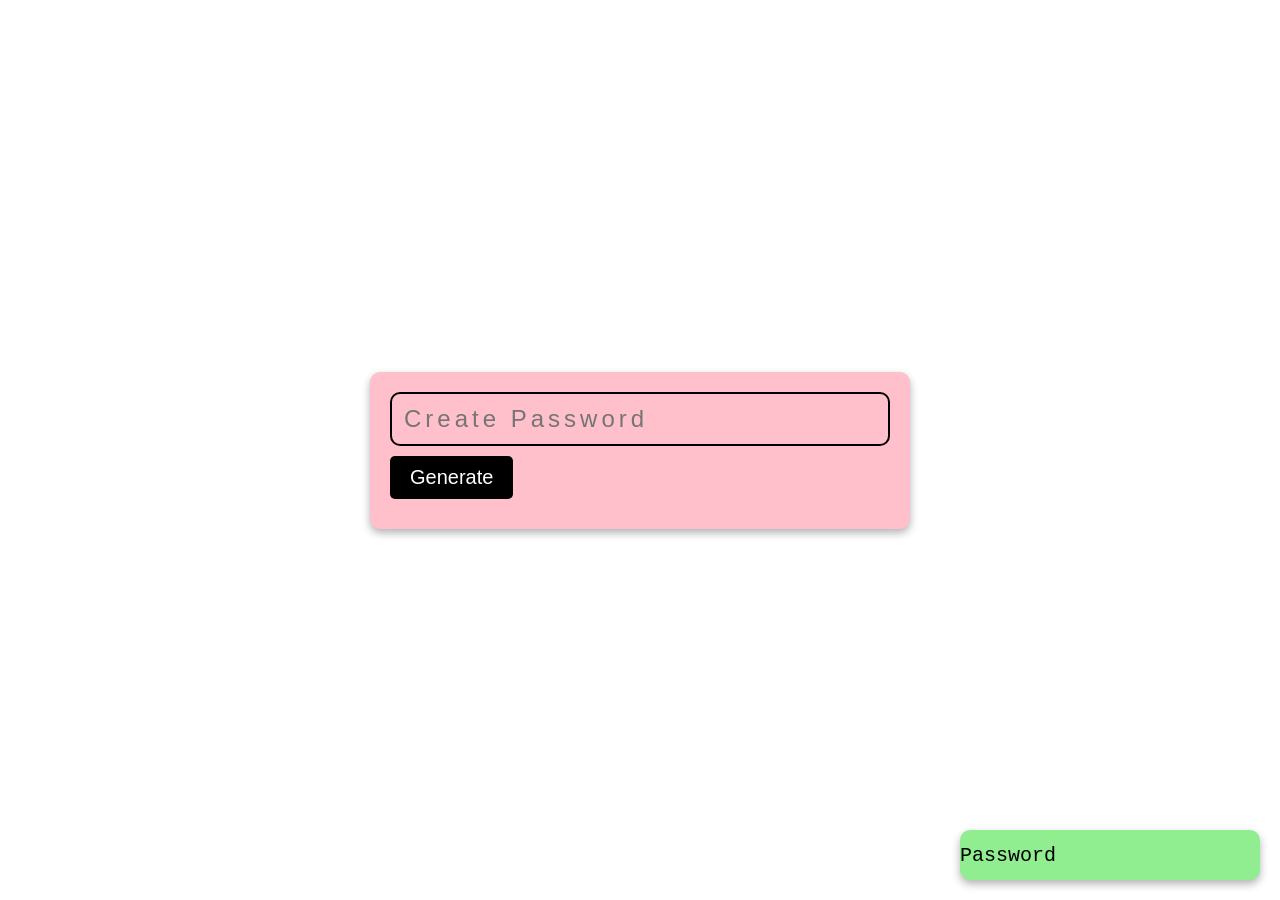
==== Random Password Generator/index.html @ c519b3a5 "commit" ====
<!DOCTYPE html>
<html lang="en">

<head>
    <html charset="UTF-8">
    <meta name="viewport" content="width=device-width, initial-scale=1.0">
    <title>Document</title>
    <link rel="stylesheet" href="style.css">
</head>

<body>
    <div class="pass-con">

        <div class="input-con">
            <input type="text" class="input" id="input" placeholder="Create Password" readonly/>
            <i class="fa-solid fa-copy"></i>
        </div>
        <button class="btn">Generate</button>
    </div>
    <div class="alert-con" acti> Password</div>
</body>

</html>
---- Random Password Generator/style.css ----
body {
    display: flex;
    justify-content: center;
    height: 100vh;
    align-items: center;
    margin: 0;
    font-family: 'Courier New', Courier, monospace;
}

.pass-con {
    background-color: pink;
    width: 500px;
    padding: 20px;
    border-radius: 10px;
    box-shadow: 0 4px 8px rgba(0, 0, 0, .3);
    margin: 10px;
}

.input-con {
    border: 2px solid black;
    padding: 10px;
    border-radius: 10px;
    display: flex;
    justify-content: space-between;
    align-items: center;
}

.input {
    border: none;
    background-color: transparent;
    outline: none;
    font-size: 24px;
    letter-spacing: 4px;
}

.btn {
    background: black;
    color: white;
    border: none;
    padding: 10px 20px;
    border-radius: 5px;
    margin: 10px 0;
    font-size: 20px;
    cursor: pointer;
}

.btn:hover {
    background-color: green;
}

.btn:active {
    transform: scale(0.95);
}

.alert-con {
    position: fixed;
    width: 300px;
    height: 50px;
    background-color: lightgreen;
    right: 20px;
    bottom: 20px;
    border-radius: 10px;
    box-shadow: 0 4px 8px rgba(0, 0, 0, .3);
    display: flex;
    align-items: center;
    font-size: 20px;
}

.active.alert-con {
    right: -300px;
}
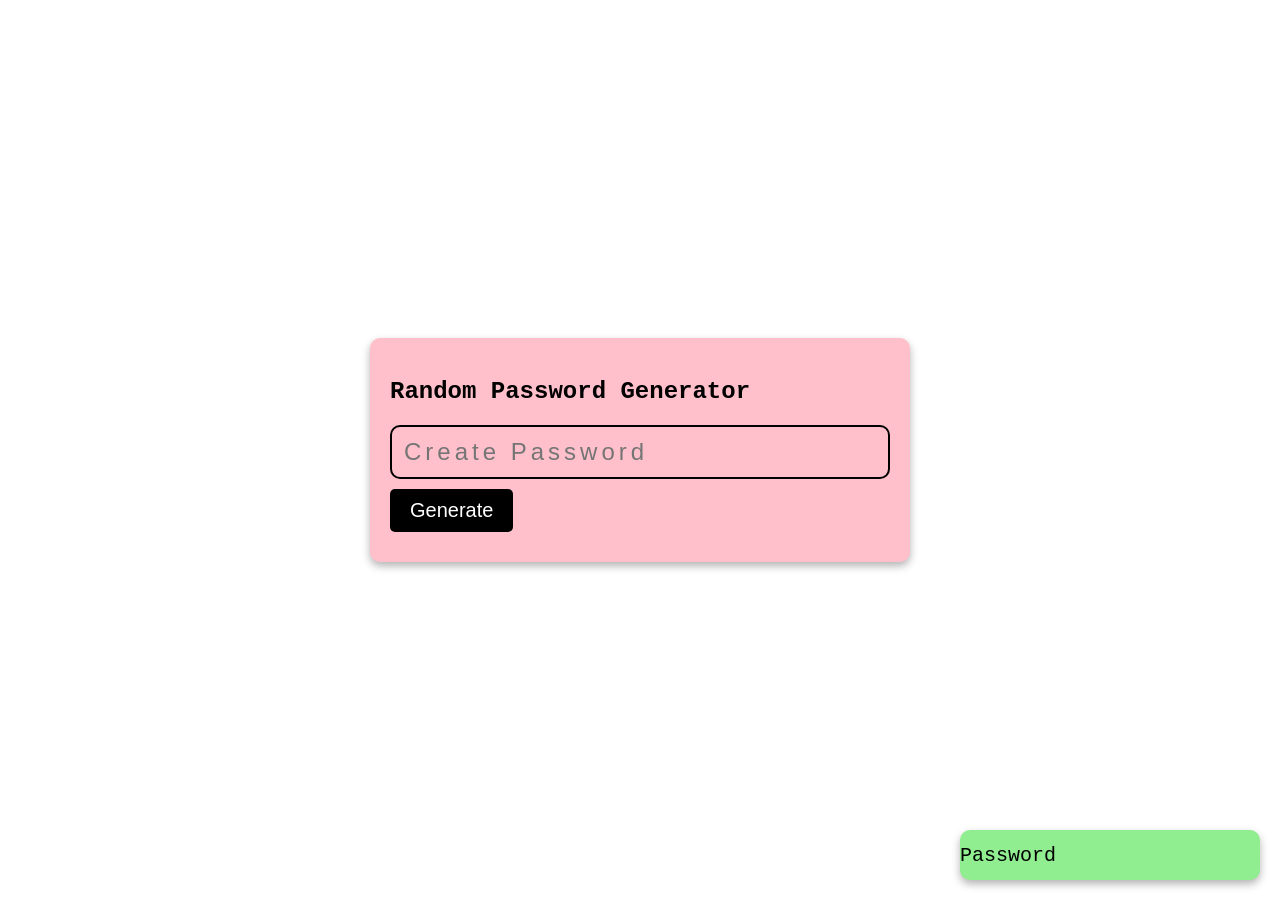
==== commit fd731e4d: "commit" ====
--- a/Random Password Generator/index.html
+++ b/Random Password Generator/index.html
@@ -10,7 +10,7 @@
 
 <body>
     <div class="pass-con">
-
+        <h2>Random Password Generator</h2>
         <div class="input-con">
             <input type="text" class="input" id="input" placeholder="Create Password" readonly/>
             <i class="fa-solid fa-copy"></i>
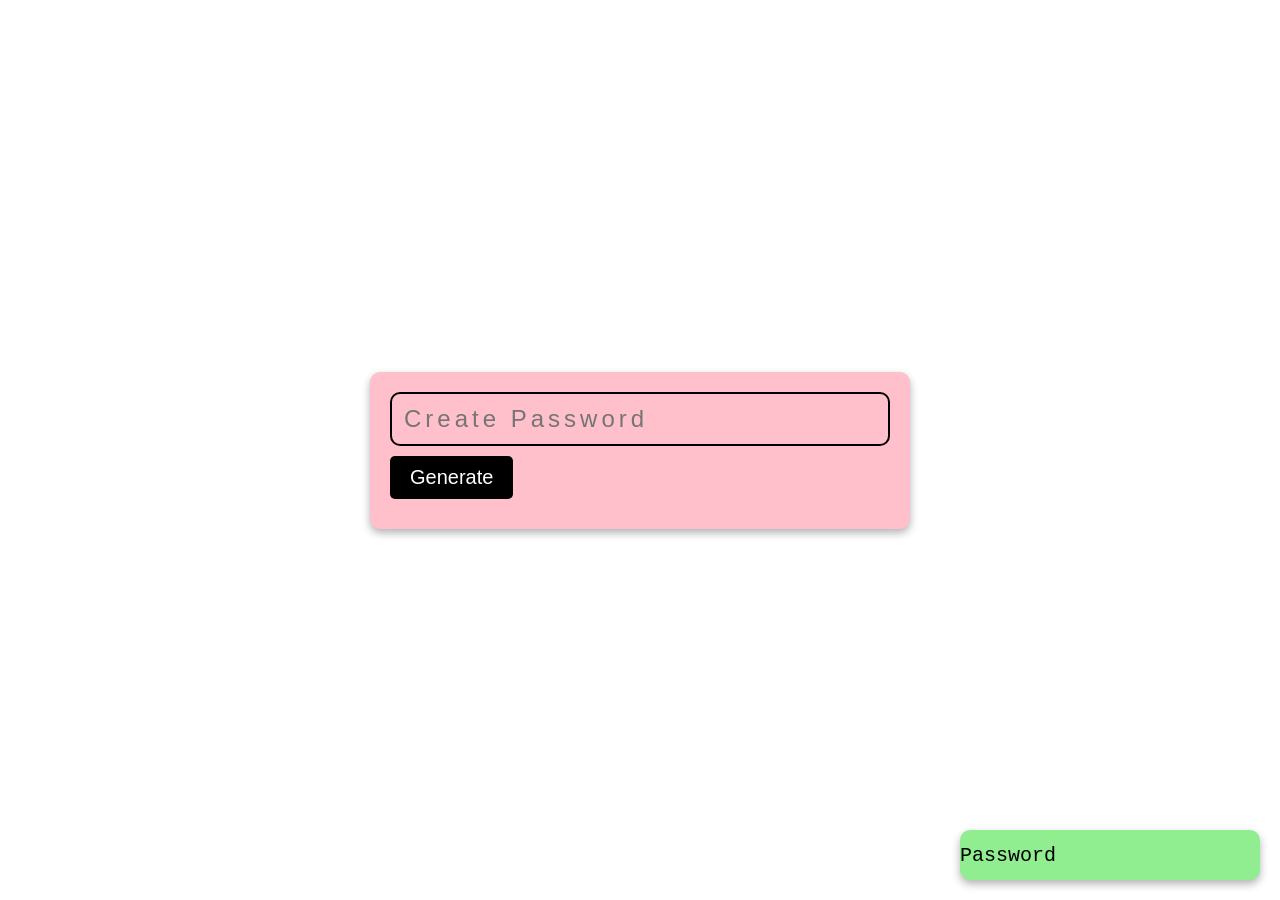
==== commit 4e27890d: "commit" ====
--- a/Random Password Generator/index.html
+++ b/Random Password Generator/index.html
@@ -10,7 +10,7 @@
 
 <body>
     <div class="pass-con">
-        <h2>Random Password Generator</h2>
+
         <div class="input-con">
             <input type="text" class="input" id="input" placeholder="Create Password" readonly/>
             <i class="fa-solid fa-copy"></i>
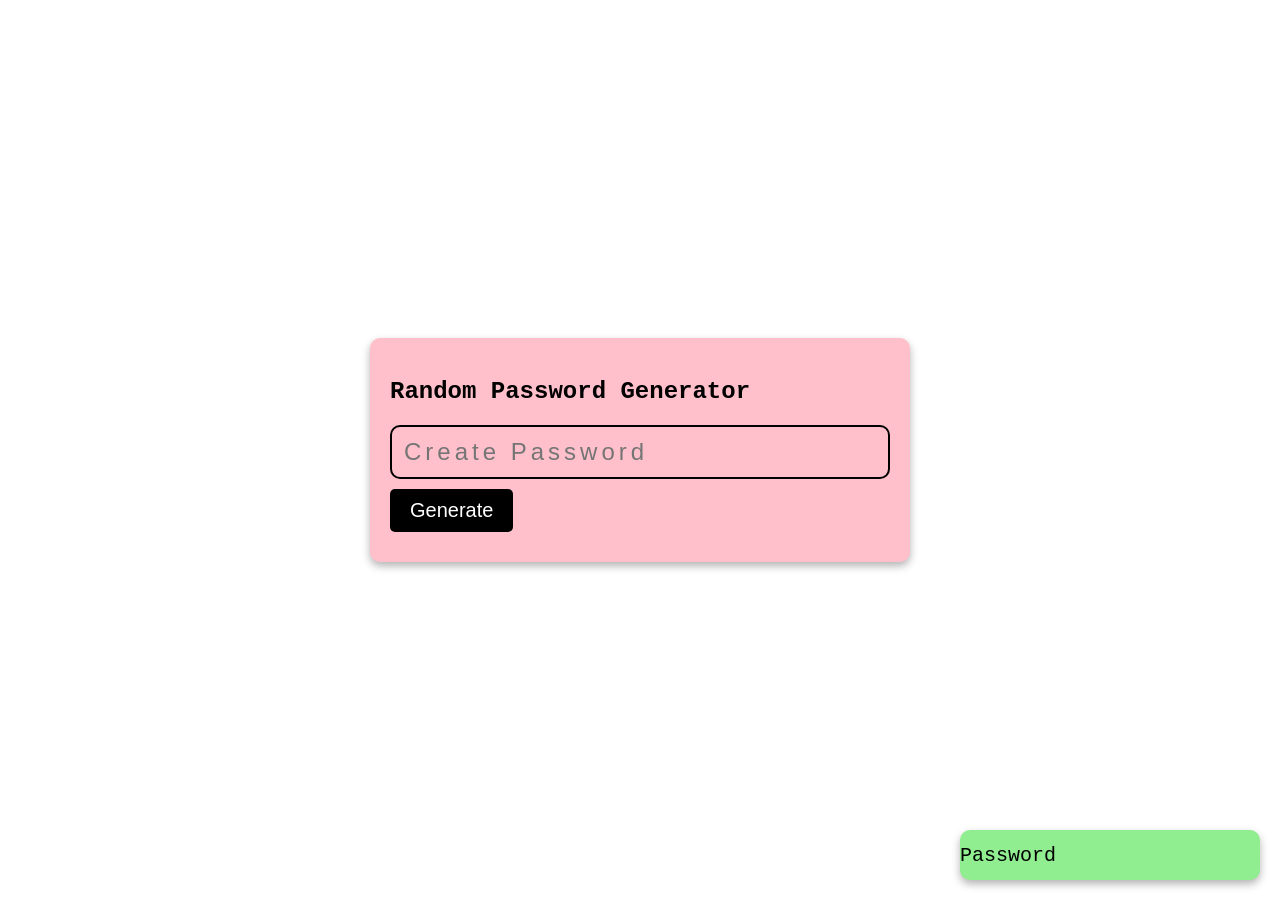
==== commit 20a46d83: "commit" ====
--- a/Random Password Generator/index.html
+++ b/Random Password Generator/index.html
@@ -10,7 +10,7 @@
 
 <body>
     <div class="pass-con">
-
+        <h2>Random Password Generator</h2>
         <div class="input-con">
             <input type="text" class="input" id="input" placeholder="Create Password" readonly/>
             <i class="fa-solid fa-copy"></i>
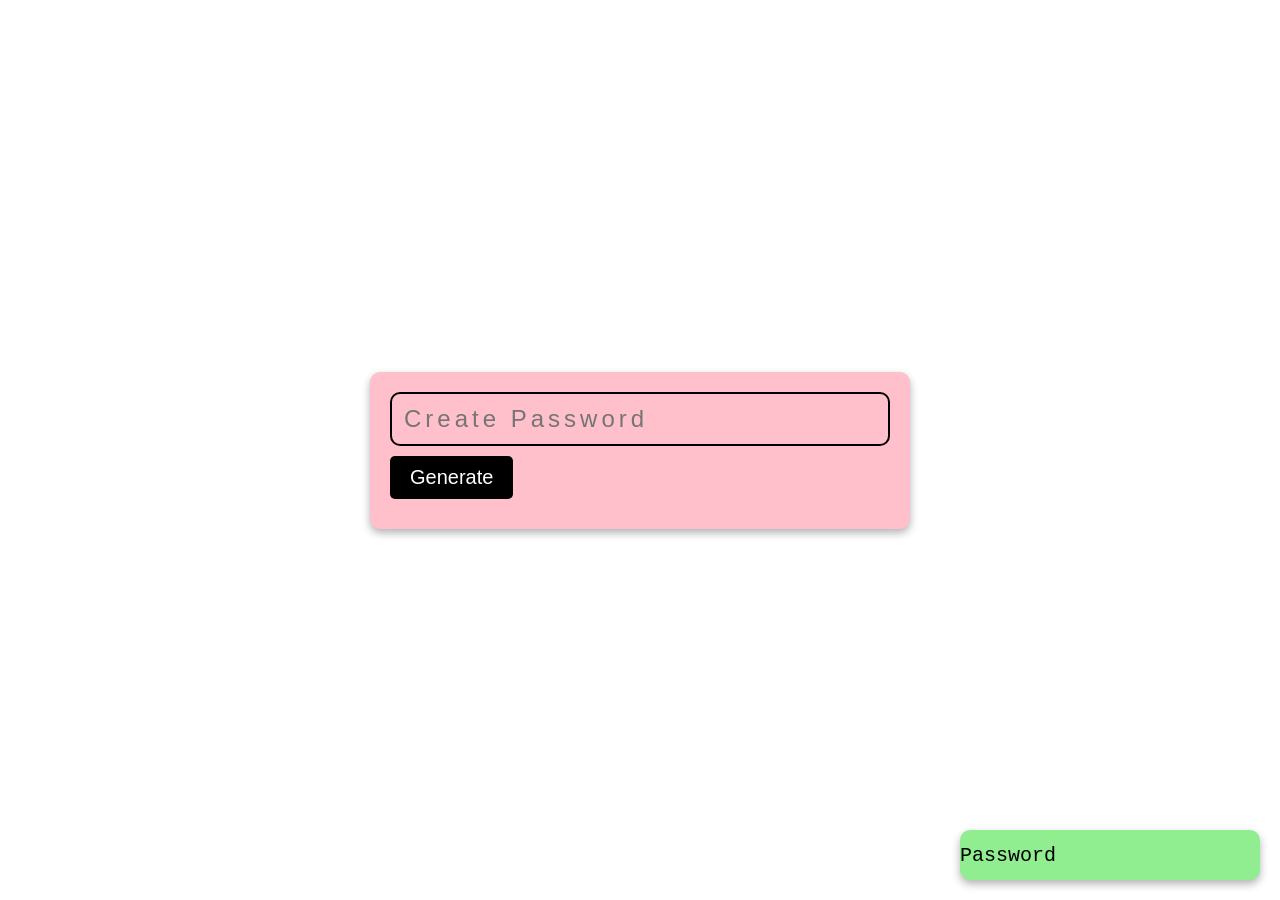
==== commit 5fbd291c: "commit" ====
--- a/Random Password Generator/index.html
+++ b/Random Password Generator/index.html
@@ -10,7 +10,7 @@
 
 <body>
     <div class="pass-con">
-        <h2>Random Password Generator</h2>
+
         <div class="input-con">
             <input type="text" class="input" id="input" placeholder="Create Password" readonly/>
             <i class="fa-solid fa-copy"></i>
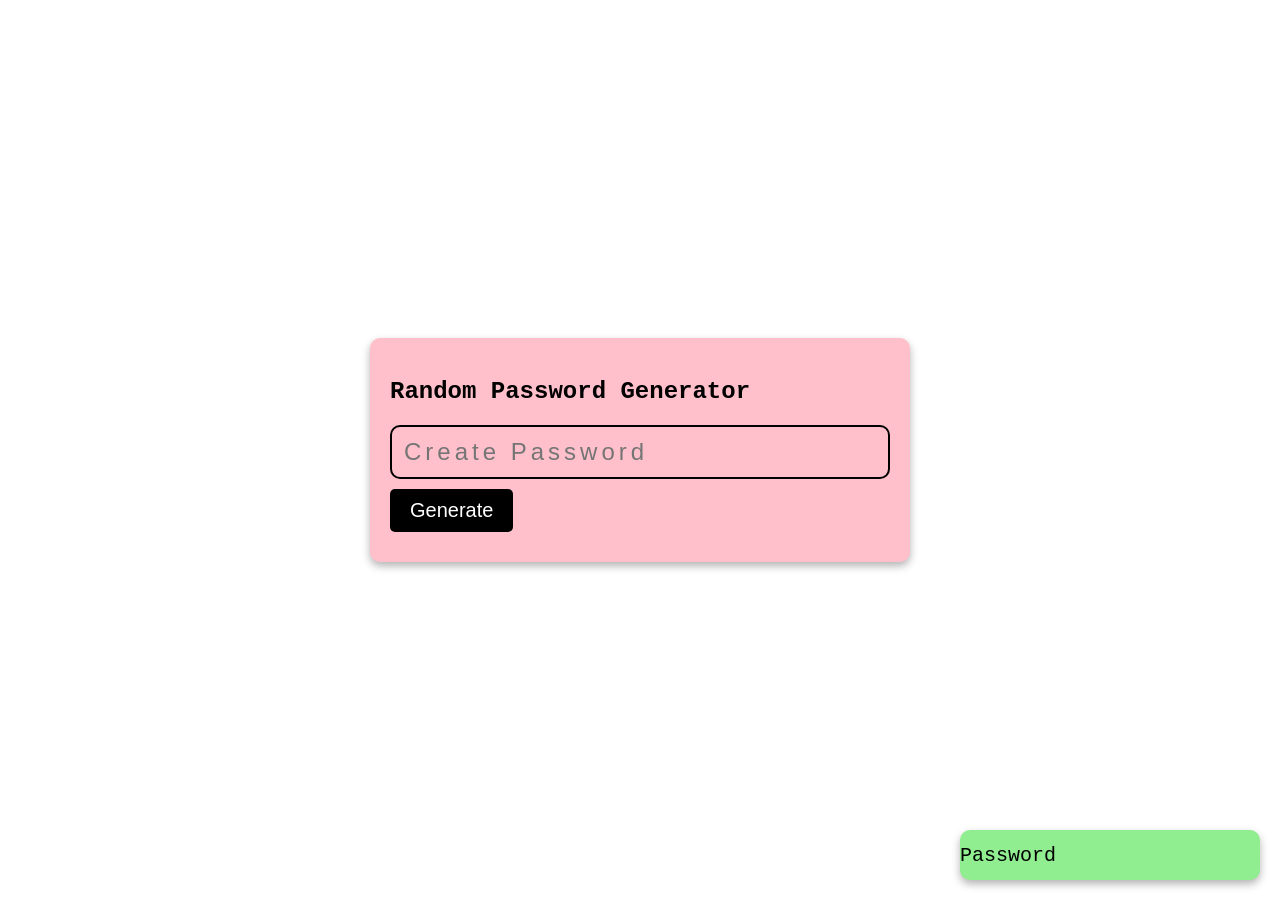
==== commit 6ee85f20: "commit" ====
--- a/Random Password Generator/index.html
+++ b/Random Password Generator/index.html
@@ -10,7 +10,7 @@
 
 <body>
     <div class="pass-con">
-
+        <h2>Random Password Generator</h2>
         <div class="input-con">
             <input type="text" class="input" id="input" placeholder="Create Password" readonly/>
             <i class="fa-solid fa-copy"></i>
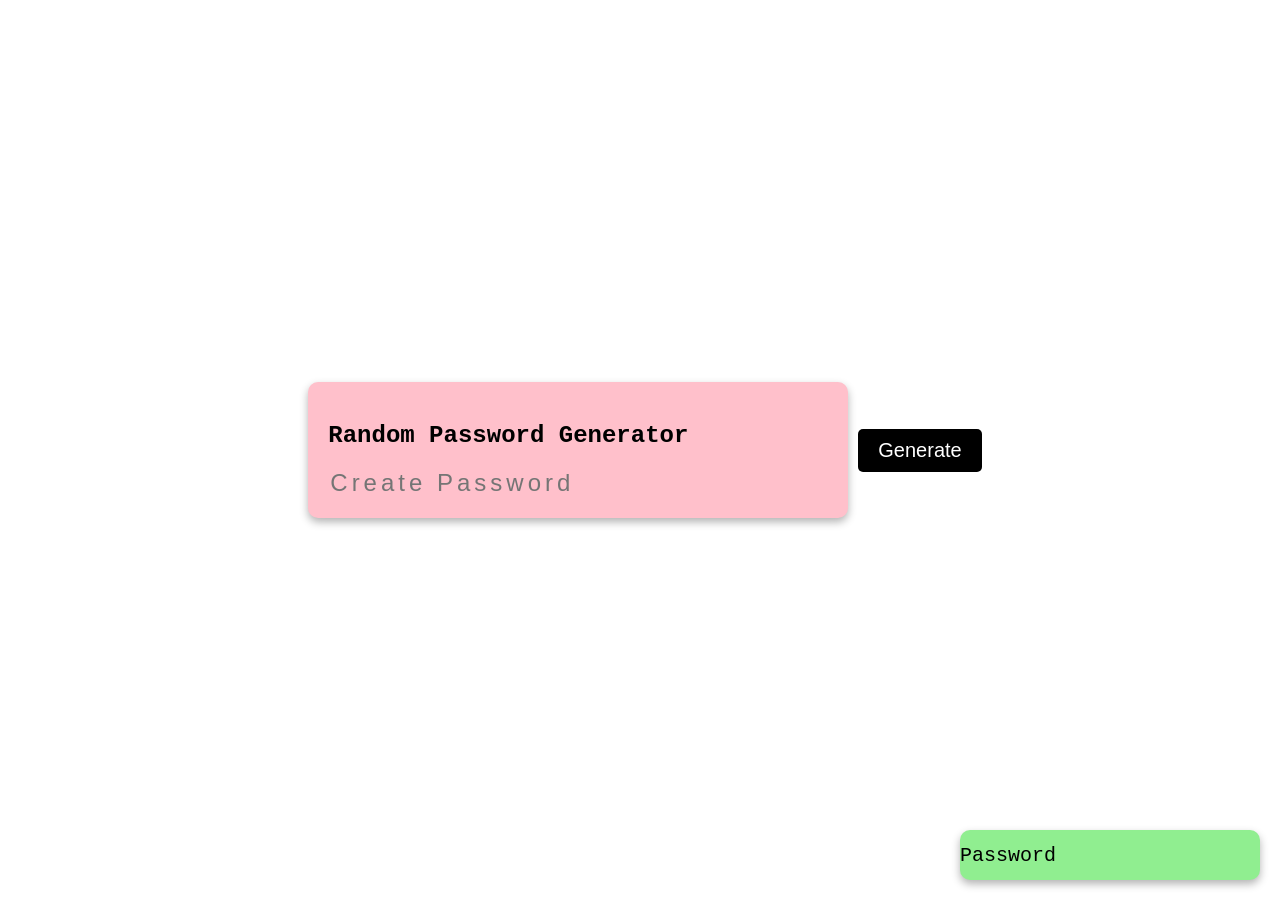
==== commit 974cd928: "commit" ====
--- a/Random Password Generator/index.html
+++ b/Random Password Generator/index.html
@@ -11,11 +11,11 @@
 <body>
     <div class="pass-con">
         <h2>Random Password Generator</h2>
-        <div class="input-con">
-            <input type="text" class="input" id="input" placeholder="Create Password" readonly/>
-            <i class="fa-solid fa-copy"></i>
-        </div>
-        <button class="btn">Generate</button>
+
+        <input type="text" class="input" id="input" placeholder="Create Password" readonly/>
+        <i class="fa-solid fa-copy"></i>
+    </div>
+    <button class="btn">Generate</button>
     </div>
     <div class="alert-con" acti> Password</div>
 </body>
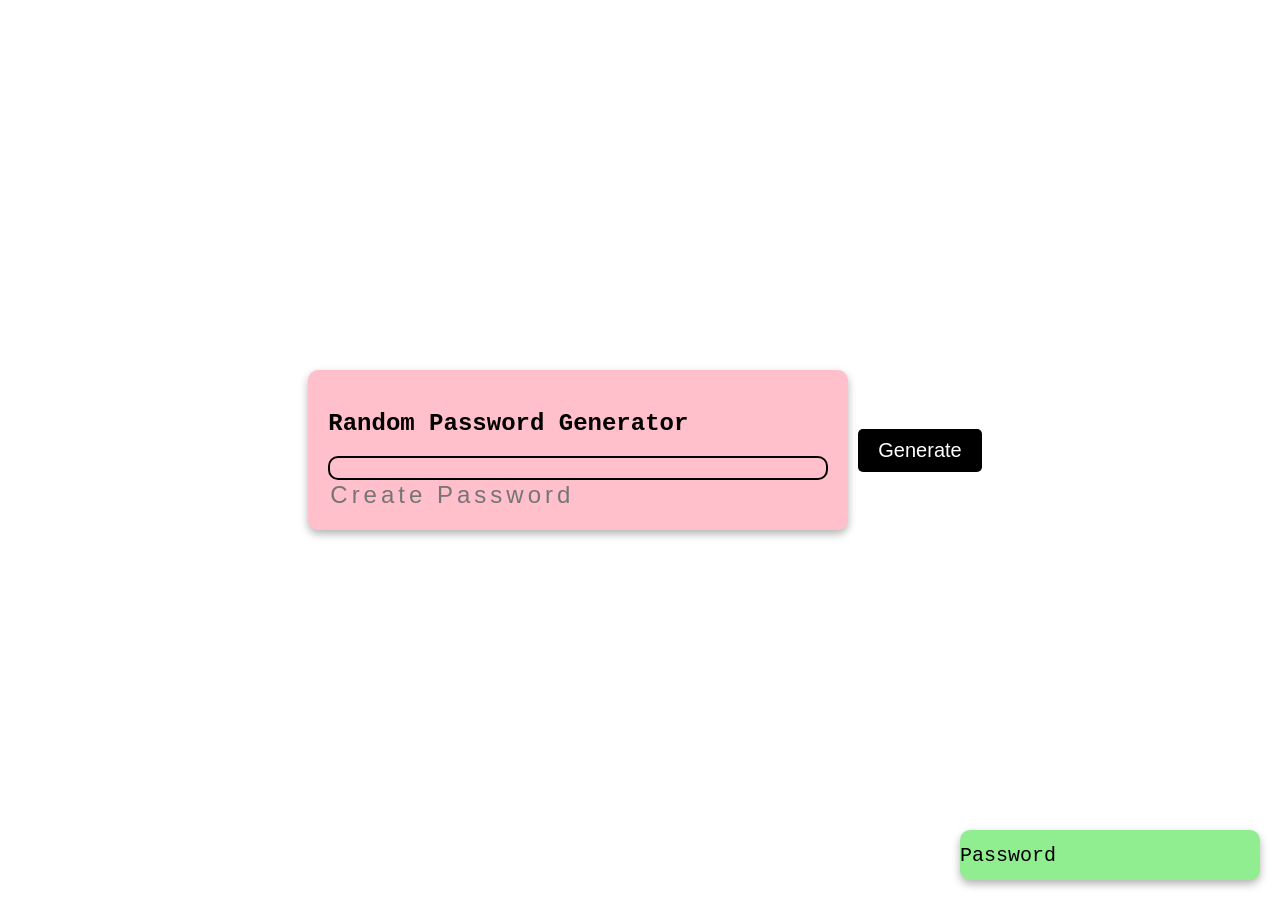
==== commit b66e25a9: "commit" ====
--- a/Random Password Generator/index.html
+++ b/Random Password Generator/index.html
@@ -11,7 +11,7 @@
 <body>
     <div class="pass-con">
         <h2>Random Password Generator</h2>
-
+        <div class="input-con"></div>
         <input type="text" class="input" id="input" placeholder="Create Password" readonly/>
         <i class="fa-solid fa-copy"></i>
     </div>
